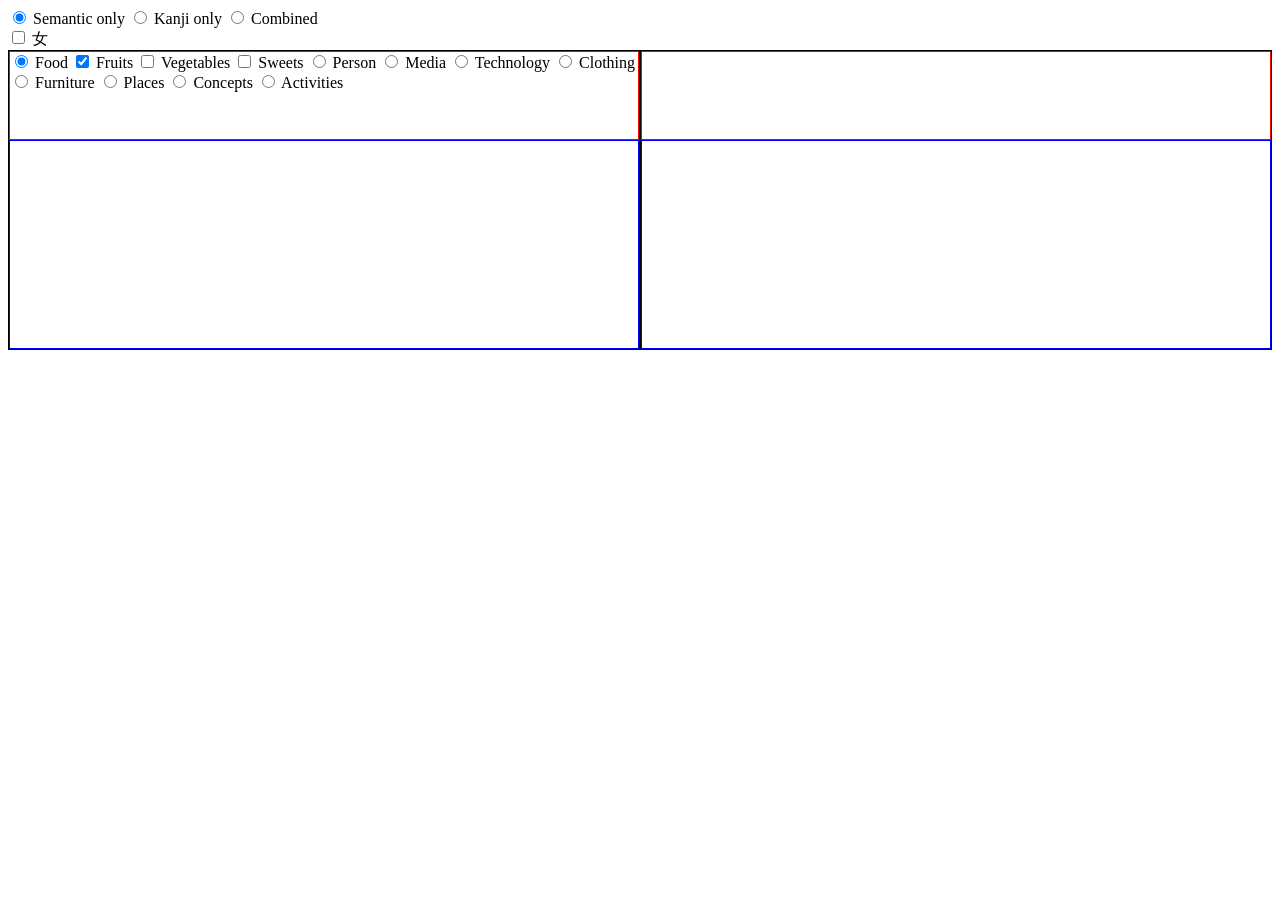
==== index.html @ 9851bcff "First commit" ====
<!DOCTYPE html>
<html lang="en">
<head>
    <meta charset="UTF-8">
    <title>Title</title>
    <link rel="stylesheet" href="style.css">
    <script src="tile.js" type="module"></script>
</head>
<body>

<div data-set="page-mode">
    <div class="tags">
        <label>
            <input type="radio" name="page-mode" value="semantic-only" checked="checked"/>
            Semantic only</label>
        <label>
            <input type="radio" name="page-mode" value="kanji-only" />
            Kanji only</label>
        <label>
            <input type="radio" name="page-mode" value="combined"/>
            Combined</label>
    </div>
</div>

<div class="container mini-vocab" data-set="kanji">
    <div class="tags">
         <span class="">
               <label>
                  <input type="checkbox" value="person"/>
              女</label>
          </span>

    </div>
</div>

<div class="dual-wrapper">
  <div class="container main-vocab" data-set="noun">
      <div class="tags">
          <span class="has-dropdown" >
              <label>
                  <input type="radio" name="noun-parent-tag" value="food" checked="checked">
              Food</label>
          </span>
          <span class="dropdown-content" data-parent="food">
                   <label>
                  <input type="checkbox" value="fruits" checked="checked"/>
              Fruits</label>
                   <label>
                  <input type="checkbox" value="vegetables"/>
              Vegetables</label>
                   <label>
                  <input type="checkbox" value="sweets"/>
                       Sweets
              </label>
          </span>
          <span class="">
               <label>
                  <input type="radio" name="noun-parent-tag" value="person" />
              Person</label>
          </span>
          <span class="">
               <label>
                  <input type="radio" name="noun-parent-tag" value="media" />
              Media</label>
          </span>
          <span class="">
               <label>
                  <input type="radio" name="noun-parent-tag" value="technology" />
              Technology</label>
          </span>
          <span class="">
               <label>
                  <input type="radio" name="noun-parent-tag" value="clothing" />
              Clothing</label>
          </span>
          <span class="">
               <label>
                  <input type="radio" name="noun-parent-tag" value="furniture" />
              Furniture</label>
          </span>
          <span class="">
               <label>
                  <input type="radio" name="noun-parent-tag" value="places" />
              Places</label>
          </span>
          <span class="">
               <label>
                  <input type="radio" name="noun-parent-tag" value="concepts" />
              Concepts</label>
          </span>
          <span class="">
               <label>
                  <input type="radio" name="noun-parent-tag" value="activities" />
              Activities</label>
          </span>
      </div>
      <div class="destination"></div>
  </div>
  <div class="main-vocab" data-set="verb">
      <div class="tags"></div>
      <div class="destination"></div>
  </div>
</div>
<div data-set="">
  <div data-set="adjective"></div>
  <div data-set="adverb"></div>
</div>

<dialog id="tile-modal">
    <div class="modal-content">
        <div class="modal-header"></div>
        <div class="modal-reading"></div>
        <div class="modal-meaning"></div>
        <div class="modal-notes"></div>
    </div>
</dialog>

</body>
</html>
---- style.css ----
* {

    box-sizing: border-box;

    --main-font-family: Zen Kaku Gothic New, sans-serif;
    --jpn-font-size: 18px;

    --quick-access-font-size: 0.711em;
    --conjugator-result-font-size: 40px;
    --inspector-font-size: 1.5em;
    --reading-font-size: 0.7em;
    --meaning-font-size: 0.95em;


    --light-bg-color: #f3f0e8;
    --light-neutral-color: #fffbf2;
    --dark-accent-color: #293921;

    --primary-color: #b9c1ab;;
    --secondary-color: #496a49;

}

/*  ============= TILE STYLING ============= */

.tile, .kanji-tile {
    display: inline-block;
    border: 0.14em solid #889f7c;
    border-radius: 0.3em;
    margin: 0.2em;
    text-wrap: nowrap;
    font-size: 16px;
    height: fit-content;
    font-weight: 430;
    background-color: #fffefa;
}
.kanji-tile {
    padding: 0.06em;
    font-size: 16px;
    height: fit-content;

}

.highlight {
    color: #fd3adb;
}


.dual-wrapper {
    display: flex;

}


/*  ============= MODAL STYLING ============= */
#tile-modal, #grammar-modal {
    z-index: 100;
    border-radius: 0.5em;
    justify-content: center;
    align-items: center;
    overflow: hidden;
    border: none;
    width: 70%;
    height: 50%;
}

#grammar-modal {
    height: 70%;
    width: 80%;
}
#tile-modal::backdrop, #grammar-modal::backdrop {
    background-color: rgba(0, 0, 0, 0.5);
}

#tile-modal:focus, #grammar-modal:focus, #grammar-modal:focus {
    outline: 10px solid #b0ba9d;

}

.modal-content {
    display: flex;
    flex-direction: column;
    gap: 0.3em;
    font-size: 20px;
}

.modal-header {
    font-size: 40px;

    @media (max-width: 600px) {
        font-size: 40px;
        text-wrap: nowrap;
    }
}

#grammar-modal {
    overflow-y: scroll;
}

#grammar-modal-content {
    display: flex;
    flex-direction: column;
    gap: 0.3em;
    overflow: scroll;

    /* row start / col start / row end / col end*/

    .top-wrapper {
        display: flex;
        font-size: 25px;
        border-bottom: 3px solid rgba(0, 0, 0, 0.06);
        gap: 0.3em;
    }

    .bottom-wrapper {
        display: flex;
        flex-direction: column;
        gap: 0.7em;
        font-size: 16px;
    }


    .modal-title {
        flex: 4;
    }

    .modal-lesson {
        flex: 1;
    }

    .modal-notes {
        font-size: 14px;
    }

    .modal-follows {
        display: flex;
        flex-direction: column;
        font-size: 14px;

        .inline {
            display: inline-block;
            text-wrap: nowrap;

        }

        #followsWrapper {
            gap: 0.2em;
        }

    }


}


.format-styling {
    color: deeppink;
    font-weight: bold;
}

.innerHeader {
    font-weight: bold;
    display: block;
    font-size: 20px;
}


.main-vocab {
    display: flex;
    flex-direction: column;
    border: 1px solid black;
    width: 100%;
    height: 300px;

    .tags {
        border: 1px solid red;
        height: 30%;
    }

    .destination {
        border: 1px solid blue;
        height: 70%;
    }
}

.dropdown-content {

}
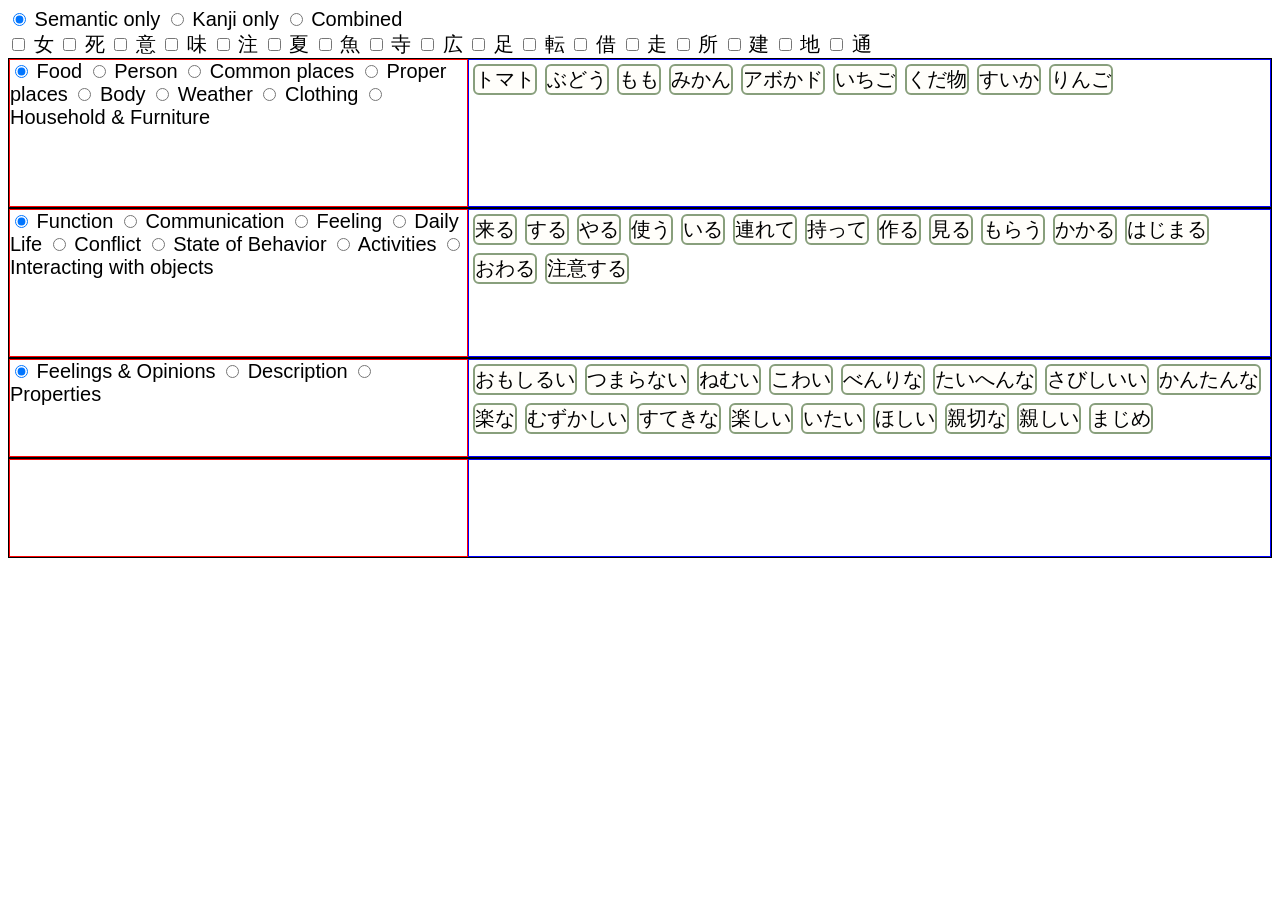
==== commit 195b7057: "n/a" ====
--- a/index.html
+++ b/index.html
@@ -3,8 +3,14 @@
 <head>
     <meta charset="UTF-8">
     <title>Title</title>
+    <meta name="viewport" content="width=device-width, initial-scale=1.0">
     <link rel="stylesheet" href="style.css">
     <script src="tile.js" type="module"></script>
+
+    <link rel="preconnect" href="https://fonts.googleapis.com">
+    <link rel="preconnect" href="https://fonts.gstatic.com" crossorigin>
+    <link href="https://fonts.googleapis.com/css2?family=Kiwi+Maru&family=Kosugi+Maru&family=M+PLUS+1:wght@100..900&display=swap" rel="stylesheet">
+
 </head>
 <body>
 
@@ -26,22 +32,157 @@
     <div class="tags">
          <span class="">
                <label>
-                  <input type="checkbox" value="person"/>
+                  <input type="checkbox" value="女Woman"/>
               女</label>
           </span>
+        <span class="">
+    <label>
+        <input type="checkbox" value="死Death"/>
+        死
+    </label>
+</span>
+        <span class="">
+    <label>
+        <input type="checkbox" value="意Mind"/>
+        意
+    </label>
+</span>
+        <span class="">
+    <label>
+        <input type="checkbox" value="味FlavorTaste"/>
+        味
+    </label>
+</span>
+        <span class="">
+    <label>
+        <input type="checkbox" value="注ToPour"/>
+        注
+    </label>
+</span>
+        <span class="">
+    <label>
+        <input type="checkbox" value="夏Summer"/>
+        夏
+    </label>
+</span>
+        <span class="">
+    <label>
+        <input type="checkbox" value="魚Fish"/>
+        魚
+    </label>
+</span>
+        <span class="">
+    <label>
+        <input type="checkbox" value="寺Temple"/>
+        寺
+    </label>
+</span>
+        <span class="">
+    <label>
+        <input type="checkbox" value="広SpaciousWide"/>
+        広
+    </label>
+</span>
+        <span class="">
+    <label>
+        <input type="checkbox" value="足FootLeg"/>
+        足
+    </label>
+</span>
+        <span class="">
+    <label>
+        <input type="checkbox" value="転ToRollOver"/>
+        転
+    </label>
+</span>
+        <span class="">
+    <label>
+        <input type="checkbox" value="借ToBorrow"/>
+        借
+    </label>
+</span>
+        <span class="">
+    <label>
+        <input type="checkbox" value="走ToRun"/>
+        走
+    </label>
+</span>
+        <span class="">
+    <label>
+        <input type="checkbox" value="所Place"/>
+        所
+    </label>
+</span>
+        <span class="">
+    <label>
+        <input type="checkbox" value="建ToBuild"/>
+        建
+    </label>
+</span>
+        <span class="">
+    <label>
+        <input type="checkbox" value="地Ground"/>
+        地
+    </label>
+</span>
+        <span class="">
+    <label>
+        <input type="checkbox" value="通ToPass"/>
+        通
+    </label>
+</span>
 
     </div>
 </div>
 
 <div class="dual-wrapper">
-  <div class="container main-vocab" data-set="noun">
+  <div class="vocab main-vocab" data-set="noun">
+
       <div class="tags">
-          <span class="has-dropdown" >
+          <div class="upper-tags">
+          <span class="" >
               <label>
                   <input type="radio" name="noun-parent-tag" value="food" checked="checked">
               Food</label>
           </span>
-          <span class="dropdown-content" data-parent="food">
+          <span class="">
+               <label>
+                  <input type="radio" name="noun-parent-tag" value="person" />
+              Person</label>
+          </span>
+          <span class="">
+               <label>
+                  <input type="radio" name="noun-parent-tag" value="commonPlaceNames" />
+              Common places</label>
+          </span>
+              <span class="">
+               <label>
+                  <input type="radio" name="noun-parent-tag" value="properPlaceNames" />
+              Proper places</label>
+          </span>
+              <span class="">
+               <label>
+                  <input type="radio" name="noun-parent-tag" value="body" />
+              Body</label>
+          </span>
+              <span class="">
+               <label>
+                  <input type="radio" name="noun-parent-tag" value="weather" />
+              Weather</label>
+          </span>
+              <span class="">
+               <label>
+                  <input type="radio" name="noun-parent-tag" value="clothingAccessories" />
+              Clothing</label>
+          </span>
+              <span class="">
+               <label>
+                  <input type="radio" name="noun-parent-tag" value="householdFurniture" />
+              Household & Furniture</label>
+          </span>
+          </div>
+          <div class="dropdowns">
+              <span class="dropdown-content" data-parent="food">
                    <label>
                   <input type="checkbox" value="fruits" checked="checked"/>
               Fruits</label>
@@ -53,57 +194,162 @@
                        Sweets
               </label>
           </span>
-          <span class="">
-               <label>
-                  <input type="radio" name="noun-parent-tag" value="person" />
-              Person</label>
-          </span>
-          <span class="">
-               <label>
-                  <input type="radio" name="noun-parent-tag" value="media" />
-              Media</label>
-          </span>
-          <span class="">
-               <label>
-                  <input type="radio" name="noun-parent-tag" value="technology" />
-              Technology</label>
-          </span>
-          <span class="">
-               <label>
-                  <input type="radio" name="noun-parent-tag" value="clothing" />
-              Clothing</label>
-          </span>
-          <span class="">
-               <label>
-                  <input type="radio" name="noun-parent-tag" value="furniture" />
-              Furniture</label>
-          </span>
-          <span class="">
-               <label>
-                  <input type="radio" name="noun-parent-tag" value="places" />
-              Places</label>
-          </span>
-          <span class="">
-               <label>
-                  <input type="radio" name="noun-parent-tag" value="concepts" />
-              Concepts</label>
-          </span>
-          <span class="">
-               <label>
-                  <input type="radio" name="noun-parent-tag" value="activities" />
-              Activities</label>
-          </span>
+          <span class="dropdown-content" data-parent="commonPlaceNames">
+                   <label>
+                  <input type="checkbox" value="institutionsEstablishments" checked="checked"/>
+              Institutions & Establishments</label>
+                   <label>
+                  <input type="checkbox" value="infrastructureTransitPlaces"/>
+              Infrastructure & Transit</label>
+                   <label>
+                  <input type="checkbox" value="subPlaces"/>
+                       Sub-places
+              </label>
+                   <label>
+                  <input type="checkbox" value="publicAmenitiesPlaces"/>
+                       Public Amenities
+              </label>
+                    <label>
+                  <input type="checkbox" value="geographicalPlaces"/>
+                       Geopolitical
+              </label>
+                   <label>
+                  <input type="checkbox" value="naturalPlaces"/>
+                       Nature
+              </label>
+
+
+
+          </span>
+              <span class="dropdown-content" data-parent="properPlaceNames">
+                   <label>
+                  <input type="checkbox" value="institutionsEstablishments" checked="checked"/>
+              Institutions & Establishments</label>
+                   <label>
+                  <input type="checkbox" value="infrastructureTransitPlaces"/>
+              Infrastructure & Transit</label>
+                   <label>
+                  <input type="checkbox" value="subPlaces"/>
+                       Sub-places
+              </label>
+                   <label>
+                  <input type="checkbox" value="publicAmenitiesPlaces"/>
+                       Public Amenities
+              </label>
+                    <label>
+                  <input type="checkbox" value="geographicalPlaces"/>
+                       Geopolitical
+              </label>
+                   <label>
+                  <input type="checkbox" value="naturalPlaces"/>
+                       Nature
+              </label>
+
+
+
+          </span>
+          </div>
+
       </div>
       <div class="destination"></div>
   </div>
-  <div class="main-vocab" data-set="verb">
-      <div class="tags"></div>
+  <div class="vocab main-vocab" data-set="verb">
+      <div class="tags">
+          <div class="upper-tags">
+              <span class="" >
+              <label>
+                  <input type="radio" name="verb-parent-tag" value="function" checked="checked">
+              Function</label>
+          </span>
+              <span class="" >
+              <label>
+                  <input type="radio" name="verb-parent-tag" value="communication"/>
+              Communication</label>
+          </span>
+              <span class="" >
+              <label>
+                  <input type="radio" name="verb-parent-tag" value="feelingVerb">
+              Feeling</label>
+          </span>
+              <span class="" >
+              <label>
+                  <input type="radio" name="verb-parent-tag" value="dailyLife">
+              Daily Life</label>
+          </span>
+              <span class="" >
+              <label>
+                  <input type="radio" name="verb-parent-tag" value="conflictVerbs"/>
+              Conflict</label>
+          </span>
+              <span class="" >
+              <label>
+                  <input type="radio" name="verb-parent-tag" value="stateOfBehavior"/>
+              State of Behavior</label>
+          </span>
+              <span class="" >
+              <label>
+                  <input type="radio" name="verb-parent-tag" value="activities"/>
+              Activities</label>
+          </span>
+              <span class="" >
+              <label>
+                  <input type="radio" name="verb-parent-tag" value="interactionVerbs"/>
+              Interacting with objects</label>
+          </span>
+
+          </div>
+          <div class="dropdowns">
+              <span class="dropdown-content" data-parent="dailyLife">
+                   <label>
+                  <input type="checkbox" value="routine" checked="checked"/>
+              Routine</label>
+                   <label>
+                  <input type="checkbox" value="gettingDressed"/>
+              Getting Dressed</label>
+                   <label>
+                  <input type="checkbox" value="cleaningVerbs"/>
+                       Cleaning
+              </label>
+                   <label>
+                  <input type="checkbox" value="healthVerbs"/>
+                       Health
+              </label>
+          </span>
+          </div>
+
+      </div>
       <div class="destination"></div>
   </div>
 </div>
-<div data-set="">
-  <div data-set="adjective"></div>
-  <div data-set="adverb"></div>
+<div class="dual-wrapper" data-set="">
+  <div class="vocab med-vocab" data-set="adjective">
+      <div class="tags">
+          <div class="upper-tags">
+               <span class="" >
+              <label>
+                  <input type="radio" name="adjective-parent-tag" value="feelingsOpinions" checked="checked">
+              Feelings & Opinions</label>
+          </span>
+              <span class="" >
+              <label>
+                  <input type="radio" name="adjective-parent-tag" value="description">
+              Description</label>
+          </span>
+              <span class="" >
+              <label>
+                  <input type="radio" name="adjective-parent-tag" value="properties">
+              Properties</label>
+          </span>
+          </div>
+      </div>
+      <div class="destination"></div>
+  </div>
+  <div class="vocab med-vocab" data-set="adverb">
+      <div class="tags">
+          <div class="upper-tags"></div>
+      </div>
+      <div class="destination"></div>
+  </div>
 </div>
 
 <dialog id="tile-modal">
--- a/style.css
+++ b/style.css
@@ -20,6 +20,27 @@
     --secondary-color: #496a49;
 
 }
+
+body {
+    font-family: var(--main-font-family), sans-serif;
+    font-size: 20px;
+}
+/*  ============= TAGS STYLING ============= */
+
+.dropdown-content {
+    display: none;
+}
+
+.dropdown-content.active {
+    display: inline-block;
+    flex-direction: row;
+    overflow: hidden;
+    z-index: 100;
+    background-color: var(--primary-color);
+}
+
+
+
 
 /*  ============= TILE STYLING ============= */
 
@@ -29,7 +50,7 @@
     border-radius: 0.3em;
     margin: 0.2em;
     text-wrap: nowrap;
-    font-size: 16px;
+    font-size: 20px;
     height: fit-content;
     font-weight: 430;
     background-color: #fffefa;
@@ -43,12 +64,6 @@
 
 .highlight {
     color: #fd3adb;
-}
-
-
-.dual-wrapper {
-    display: flex;
-
 }
 
 
@@ -152,7 +167,6 @@
 
 }
 
-
 .format-styling {
     color: deeppink;
     font-weight: bold;
@@ -164,22 +178,76 @@
     font-size: 20px;
 }
 
+/**/
+.dual-wrapper {
+    display: flex;
+    flex-direction: column;
+}
 
 .main-vocab {
     display: flex;
-    flex-direction: column;
+    flex-direction: row;
     border: 1px solid black;
     width: 100%;
-    height: 300px;
+    height: 150px;
 
     .tags {
+        display: flex;
+        flex-direction: column;
         border: 1px solid red;
-        height: 30%;
+        overflow: scroll;
+        width: 40%;
+
+        .upper-tags {
+            flex: 1;
+            overflow: scroll;
+        }
+
+        .dropdowns {
+            flex: 1;
+            overflow: scroll;
+        }
+
     }
 
     .destination {
         border: 1px solid blue;
-        height: 70%;
+        height: 100%;
+        width: 70%;
+        overflow: scroll;
+    }
+}
+
+.med-vocab {
+    display: flex;
+    flex-direction: row;
+    border: 1px solid black;
+    width: 100%;
+    height: 100px;
+
+    .tags {
+        display: flex;
+        flex-direction: column;
+        border: 1px solid red;
+        overflow: hidden;
+        width: 40%;
+
+        .upper-tags {
+            flex: 1;
+        }
+
+        .dropdowns {
+            flex: 1;
+            overflow: scroll;
+        }
+
+    }
+
+    .destination {
+        border: 1px solid blue;
+        height: 100%;
+        width: 70%;
+        overflow: scroll;
     }
 }
 
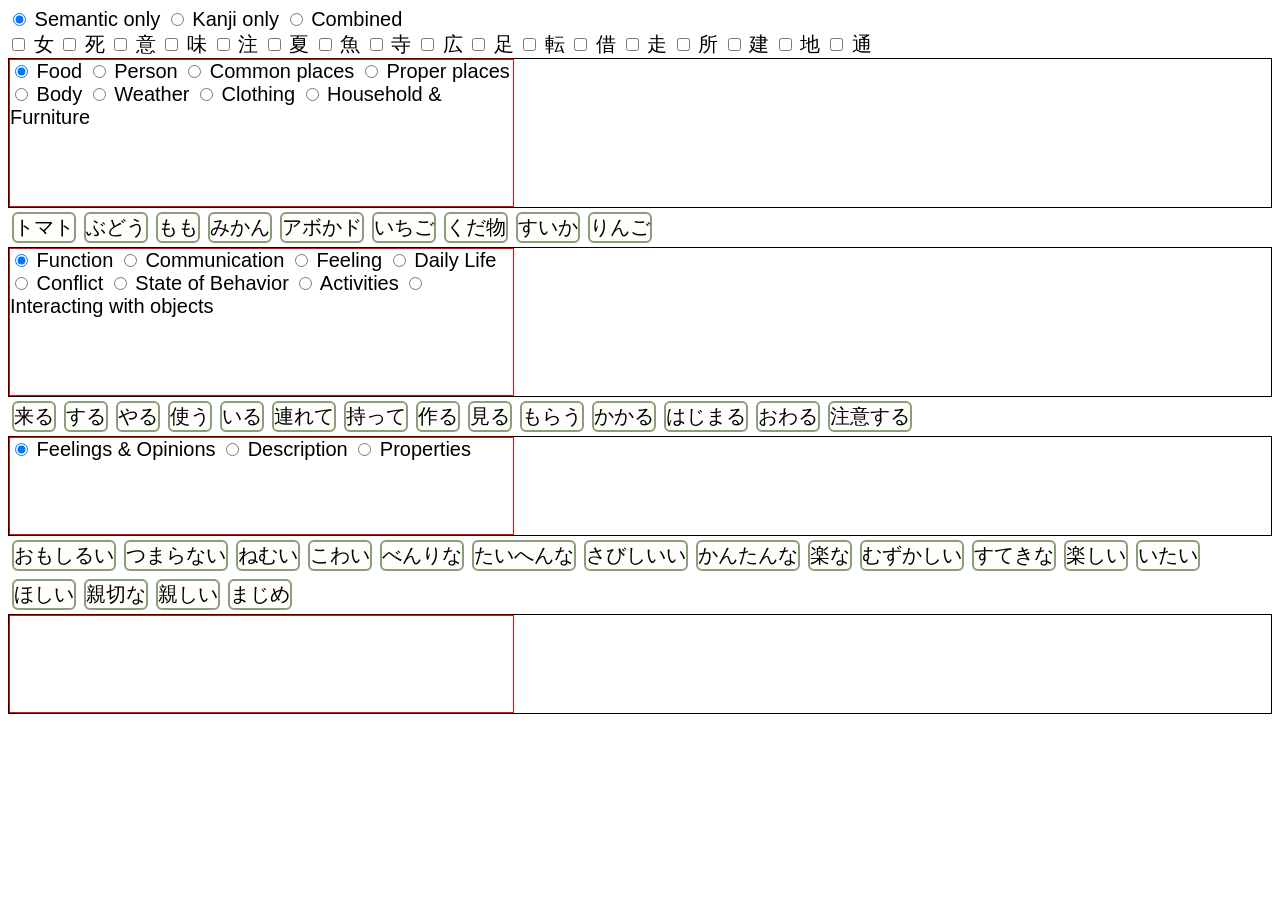
==== commit f7479a1b: "n/a" ====
--- a/index.html
+++ b/index.html
@@ -136,7 +136,7 @@
 </div>
 
 <div class="dual-wrapper">
-  <div class="vocab main-vocab" data-set="noun">
+  <div class="vocab main-vocab" data-vocab="noun">
 
       <div class="tags">
           <div class="upper-tags">
@@ -251,9 +251,12 @@
           </div>
 
       </div>
-      <div class="destination"></div>
   </div>
-  <div class="vocab main-vocab" data-set="verb">
+
+    <div class="destination" data-dest="noun"></div>
+
+
+  <div class="vocab main-vocab" data-vocab="verb">
       <div class="tags">
           <div class="upper-tags">
               <span class="" >
@@ -318,11 +321,15 @@
           </div>
 
       </div>
-      <div class="destination"></div>
+
   </div>
+
 </div>
+
+<div class="destination" data-dest="verb"></div>
+
 <div class="dual-wrapper" data-set="">
-  <div class="vocab med-vocab" data-set="adjective">
+  <div class="vocab med-vocab" data-vocab="adjective">
       <div class="tags">
           <div class="upper-tags">
                <span class="" >
@@ -342,14 +349,14 @@
           </span>
           </div>
       </div>
-      <div class="destination"></div>
   </div>
-  <div class="vocab med-vocab" data-set="adverb">
+    <div class="destination" data-dest="adjective"></div>
+  <div class="vocab med-vocab" data-vocab="adverb">
       <div class="tags">
           <div class="upper-tags"></div>
       </div>
-      <div class="destination"></div>
   </div>
+    <div class="destination" data-dest="adverb"></div>
 </div>
 
 <dialog id="tile-modal">
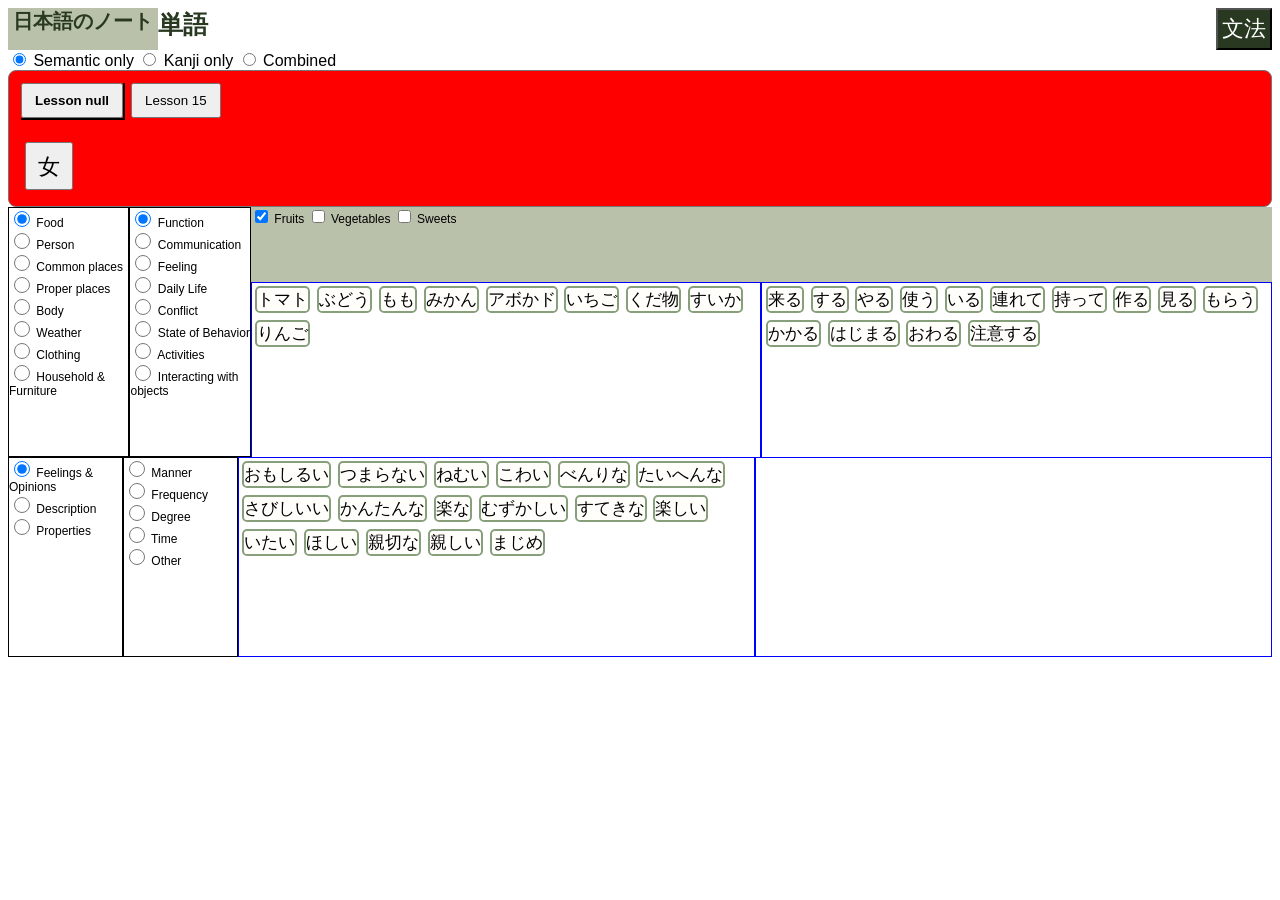
==== commit 70bb5087: "Switching to laptop" ====
--- a/index.html
+++ b/index.html
@@ -2,7 +2,7 @@
 <html lang="en">
 <head>
     <meta charset="UTF-8">
-    <title>Title</title>
+    <title>Vocab</title>
     <meta name="viewport" content="width=device-width, initial-scale=1.0">
     <link rel="stylesheet" href="style.css">
     <script src="tile.js" type="module"></script>
@@ -13,8 +13,15 @@
 
 </head>
 <body>
-
-<div data-set="page-mode">
+<div id="title">
+    <h4 class="app inline">日本語<wbr></wbr>の<wbr></wbr>ノート</h4>
+    <h1 class="topic inline">単語</h1>
+    <button class="link">
+        <a href="grammar.html">文法</a>
+    </button>
+</div>
+
+<div class="page-mode" data-set="page-mode">
     <div class="tags">
         <label>
             <input type="radio" name="page-mode" value="semantic-only" checked="checked"/>
@@ -27,161 +34,122 @@
             Combined</label>
     </div>
 </div>
-
-<div class="container mini-vocab" data-set="kanji">
-    <div class="tags">
-         <span class="">
-               <label>
-                  <input type="checkbox" value="女Woman"/>
-              女</label>
-          </span>
-        <span class="">
-    <label>
-        <input type="checkbox" value="死Death"/>
-        死
-    </label>
-</span>
-        <span class="">
-    <label>
-        <input type="checkbox" value="意Mind"/>
-        意
-    </label>
-</span>
-        <span class="">
-    <label>
-        <input type="checkbox" value="味FlavorTaste"/>
-        味
-    </label>
-</span>
-        <span class="">
-    <label>
-        <input type="checkbox" value="注ToPour"/>
-        注
-    </label>
-</span>
-        <span class="">
-    <label>
-        <input type="checkbox" value="夏Summer"/>
-        夏
-    </label>
-</span>
-        <span class="">
-    <label>
-        <input type="checkbox" value="魚Fish"/>
-        魚
-    </label>
-</span>
-        <span class="">
-    <label>
-        <input type="checkbox" value="寺Temple"/>
-        寺
-    </label>
-</span>
-        <span class="">
-    <label>
-        <input type="checkbox" value="広SpaciousWide"/>
-        広
-    </label>
-</span>
-        <span class="">
-    <label>
-        <input type="checkbox" value="足FootLeg"/>
-        足
-    </label>
-</span>
-        <span class="">
-    <label>
-        <input type="checkbox" value="転ToRollOver"/>
-        転
-    </label>
-</span>
-        <span class="">
-    <label>
-        <input type="checkbox" value="借ToBorrow"/>
-        借
-    </label>
-</span>
-        <span class="">
-    <label>
-        <input type="checkbox" value="走ToRun"/>
-        走
-    </label>
-</span>
-        <span class="">
-    <label>
-        <input type="checkbox" value="所Place"/>
-        所
-    </label>
-</span>
-        <span class="">
-    <label>
-        <input type="checkbox" value="建ToBuild"/>
-        建
-    </label>
-</span>
-        <span class="">
-    <label>
-        <input type="checkbox" value="地Ground"/>
-        地
-    </label>
-</span>
-        <span class="">
-    <label>
-        <input type="checkbox" value="通ToPass"/>
-        通
-    </label>
-</span>
-
-    </div>
-</div>
-
-<div class="dual-wrapper">
-  <div class="vocab main-vocab" data-vocab="noun">
-
-      <div class="tags">
-          <div class="upper-tags">
-          <span class="" >
+<!-- Existing selected-kanji area stays outside the drawer -->
+<div id="selected-kanji">
+    <div class="kanji-slot" data-slot="0"></div>
+    <div class="kanji-slot" data-slot="1"></div>
+</div>
+
+<!-- Kanji drawer -->
+<div id="kanji-drawer" class="kanji-drawer">
+    <div id="lesson-tabs" class="lesson-tabs"></div>
+
+    <div id="lesson-kanji" class="lesson-kanji"></div>
+</div>
+
+<div class="layout">
+    <div class="vocab-group">
+        <div class="tags-side-bar">
+            <div class="vocab tag-container  large-tag-size" data-vocab="noun">
+                <div class="tags">
+
+          <span class="">
               <label>
                   <input type="radio" name="noun-parent-tag" value="food" checked="checked">
               Food</label>
           </span>
-          <span class="">
-               <label>
-                  <input type="radio" name="noun-parent-tag" value="person" />
+                    <span class="">
+               <label>
+                  <input type="radio" name="noun-parent-tag" value="person"/>
               Person</label>
           </span>
-          <span class="">
-               <label>
-                  <input type="radio" name="noun-parent-tag" value="commonPlaceNames" />
+                    <span class="">
+               <label>
+                  <input type="radio" name="noun-parent-tag" value="commonPlaceNames"/>
               Common places</label>
           </span>
+                    <span class="">
+               <label>
+                  <input type="radio" name="noun-parent-tag" value="properPlaces"/>
+              Proper places</label>
+          </span>
+                    <span class="">
+               <label>
+                  <input type="radio" name="noun-parent-tag" value="body"/>
+              Body</label>
+          </span>
+                    <span class="">
+               <label>
+                  <input type="radio" name="noun-parent-tag" value="weather"/>
+              Weather</label>
+          </span>
+                    <span class="">
+               <label>
+                  <input type="radio" name="noun-parent-tag" value="clothingAccessories"/>
+              Clothing</label>
+          </span>
+                    <span class="">
+               <label>
+                  <input type="radio" name="noun-parent-tag" value="householdFurniture"/>
+              Household & Furniture</label>
+          </span>
+
+                </div>
+            </div>
+            <div class="vocab tag-container large-tag-size" data-vocab="verb">
+                <div class="tags">
+
               <span class="">
-               <label>
-                  <input type="radio" name="noun-parent-tag" value="properPlaceNames" />
-              Proper places</label>
-          </span>
-              <span class="">
-               <label>
-                  <input type="radio" name="noun-parent-tag" value="body" />
-              Body</label>
-          </span>
-              <span class="">
-               <label>
-                  <input type="radio" name="noun-parent-tag" value="weather" />
-              Weather</label>
-          </span>
-              <span class="">
-               <label>
-                  <input type="radio" name="noun-parent-tag" value="clothingAccessories" />
-              Clothing</label>
-          </span>
-              <span class="">
-               <label>
-                  <input type="radio" name="noun-parent-tag" value="householdFurniture" />
-              Household & Furniture</label>
-          </span>
-          </div>
-          <div class="dropdowns">
+              <label>
+                  <input type="radio" name="verb-parent-tag" value="function" checked="checked">
+              Function</label>
+          </span>
+                    <span class="">
+              <label>
+                  <input type="radio" name="verb-parent-tag" value="communication"/>
+              Communication</label>
+          </span>
+                    <span class="">
+              <label>
+                  <input type="radio" name="verb-parent-tag" value="feelingVerb">
+              Feeling</label>
+          </span>
+                    <span class="">
+              <label>
+                  <input type="radio" name="verb-parent-tag" value="dailyLife">
+              Daily Life</label>
+          </span>
+                    <span class="">
+              <label>
+                  <input type="radio" name="verb-parent-tag" value="conflictVerbs"/>
+              Conflict</label>
+          </span>
+                    <span class="">
+              <label>
+                  <input type="radio" name="verb-parent-tag" value="stateOfBehavior"/>
+              State of Behavior</label>
+          </span>
+                    <span class="">
+              <label>
+                  <input type="radio" name="verb-parent-tag" value="activities"/>
+              Activities</label>
+          </span>
+                    <span class="">
+              <label>
+                  <input type="radio" name="verb-parent-tag" value="interactionVerbs"/>
+              Interacting with objects</label>
+          </span>
+
+
+                </div>
+
+            </div>
+
+        </div>
+        <div class="dual-dest">
+            <div class="dest-area large-size">
+                <div class="vocab child-tag-container child-tag-area " data-child-area="noun">
+                    <div class="dropdowns">
               <span class="dropdown-content" data-parent="food">
                    <label>
                   <input type="checkbox" value="fruits" checked="checked"/>
@@ -194,7 +162,7 @@
                        Sweets
               </label>
           </span>
-          <span class="dropdown-content" data-parent="commonPlaceNames">
+                        <span class="dropdown-content" data-parent="commonPlaceNames">
                    <label>
                   <input type="checkbox" value="institutionsEstablishments" checked="checked"/>
               Institutions & Establishments</label>
@@ -221,90 +189,43 @@
 
 
           </span>
-              <span class="dropdown-content" data-parent="properPlaceNames">
-                   <label>
-                  <input type="checkbox" value="institutionsEstablishments" checked="checked"/>
-              Institutions & Establishments</label>
-                   <label>
-                  <input type="checkbox" value="infrastructureTransitPlaces"/>
-              Infrastructure & Transit</label>
-                   <label>
-                  <input type="checkbox" value="subPlaces"/>
-                       Sub-places
-              </label>
-                   <label>
-                  <input type="checkbox" value="publicAmenitiesPlaces"/>
-                       Public Amenities
+                        <span class="dropdown-content" data-parent="properPlaces">
+                   <label>
+                  <input type="checkbox" value="country" checked="checked"/>
+              Country</label>
+                   <label>
+                  <input type="checkbox" value="americanCities"/>
+              Cities (America)</label>
+                   <label>
+                  <input type="checkbox" value="japaneseCities"/>
+                       Cities (Japan)
+              </label>
+                   <label>
+                  <input type="checkbox" value="internationalCities"/>
+                       Cities (International)
               </label>
                     <label>
-                  <input type="checkbox" value="geographicalPlaces"/>
-                       Geopolitical
-              </label>
-                   <label>
-                  <input type="checkbox" value="naturalPlaces"/>
-                       Nature
-              </label>
-
-
-
-          </span>
-          </div>
-
-      </div>
-  </div>
-
-    <div class="destination" data-dest="noun"></div>
-
-
-  <div class="vocab main-vocab" data-vocab="verb">
-      <div class="tags">
-          <div class="upper-tags">
-              <span class="" >
-              <label>
-                  <input type="radio" name="verb-parent-tag" value="function" checked="checked">
-              Function</label>
-          </span>
-              <span class="" >
-              <label>
-                  <input type="radio" name="verb-parent-tag" value="communication"/>
-              Communication</label>
-          </span>
-              <span class="" >
-              <label>
-                  <input type="radio" name="verb-parent-tag" value="feelingVerb">
-              Feeling</label>
-          </span>
-              <span class="" >
-              <label>
-                  <input type="radio" name="verb-parent-tag" value="dailyLife">
-              Daily Life</label>
-          </span>
-              <span class="" >
-              <label>
-                  <input type="radio" name="verb-parent-tag" value="conflictVerbs"/>
-              Conflict</label>
-          </span>
-              <span class="" >
-              <label>
-                  <input type="radio" name="verb-parent-tag" value="stateOfBehavior"/>
-              State of Behavior</label>
-          </span>
-              <span class="" >
-              <label>
-                  <input type="radio" name="verb-parent-tag" value="activities"/>
-              Activities</label>
-          </span>
-              <span class="" >
-              <label>
-                  <input type="radio" name="verb-parent-tag" value="interactionVerbs"/>
-              Interacting with objects</label>
-          </span>
-
-          </div>
-          <div class="dropdowns">
+                  <input type="checkbox" value="placesOfWorship"/>
+                       Places Of Worship
+              </label>
+                   <label>
+                  <input type="checkbox" value="restaurants"/>
+                       Restaurants
+              </label>
+
+
+
+          </span>
+                    </div>
+                </div>
+                <div class="large-size destination" data-dest="noun"></div>
+            </div>
+            <div class="dest-area large-size">
+                <div class="vocab child-tag-container child-tag-area" data-child-area="verb">
+                    <div class="dropdowns">
               <span class="dropdown-content" data-parent="dailyLife">
                    <label>
-                  <input type="checkbox" value="routine" checked="checked"/>
+                  <input type="checkbox" value="dailyRoutine" checked="checked"/>
               Routine</label>
                    <label>
                   <input type="checkbox" value="gettingDressed"/>
@@ -318,55 +239,87 @@
                        Health
               </label>
           </span>
-          </div>
-
-      </div>
-
-  </div>
-
-</div>
-
-<div class="destination" data-dest="verb"></div>
-
-<div class="dual-wrapper" data-set="">
-  <div class="vocab med-vocab" data-vocab="adjective">
-      <div class="tags">
-          <div class="upper-tags">
-               <span class="" >
+                    </div>
+                </div>
+                <div class="large-size destination" data-dest="verb"></div>
+            </div>
+        </div>
+
+    </div>
+    <div class="vocab-group">
+        <div class="tags-side-bar">
+            <div class="vocab tag-container medium-tag-size" data-vocab="adjective">
+                <div class="tags">
+               <span class="">
               <label>
                   <input type="radio" name="adjective-parent-tag" value="feelingsOpinions" checked="checked">
               Feelings & Opinions</label>
           </span>
-              <span class="" >
+                        <span class="">
               <label>
                   <input type="radio" name="adjective-parent-tag" value="description">
               Description</label>
           </span>
-              <span class="" >
+                        <span class="">
               <label>
                   <input type="radio" name="adjective-parent-tag" value="properties">
               Properties</label>
           </span>
-          </div>
-      </div>
-  </div>
-    <div class="destination" data-dest="adjective"></div>
-  <div class="vocab med-vocab" data-vocab="adverb">
-      <div class="tags">
-          <div class="upper-tags"></div>
-      </div>
-  </div>
-    <div class="destination" data-dest="adverb"></div>
-</div>
-
-<dialog id="tile-modal">
-    <div class="modal-content">
-        <div class="modal-header"></div>
-        <div class="modal-reading"></div>
-        <div class="modal-meaning"></div>
-        <div class="modal-notes"></div>
+                </div>
+            </div>
+            <div class="vocab tag-container medium-tag-size" data-vocab="adverb">
+                <div class="tags">
+
+                     <span class="">
+              <label>
+                  <input type="radio" name="adverbs-parent-tags" value="mannerAdverbs">
+              Manner</label>
+          </span>
+                        <span class="">
+              <label>
+                  <input type="radio" name="adverb-parent-tag" value="frequencyAdverbs"/>
+              Frequency</label>
+          </span>
+                        <span class="">
+              <label>
+                  <input type="radio" name="adverb-parent-tag" value="degreeAdverbs"/>
+              Degree</label>
+          </span>
+                        <span class="">
+              <label>
+                  <input type="radio" name="adverb-parent-tag" value="timeAdverbs"/>
+              Time</label>
+          </span>
+                        <span class="">
+              <label>
+                  <input type="radio" name="adverb-parent-tag" value="otherAdverbs"/>
+              Other</label>
+          </span>
+
+                </div>
+            </div>
+        </div>
+
+        <div class="dual-dest">
+            <div class="dest-area medium-size">
+            <div class="medium-size destination" data-dest="adjective"></div>
+            </div>
+            <div class="dest-area medium-size">
+            <div class="medium-size destination" data-dest="adverb"></div>
+            </div>
+        </div>
     </div>
-</dialog>
+</div>
+
+    <dialog id="tile-modal">
+        <div class="modal-content">
+            <div class="modal-header"></div>
+            <div class="modal-reading"></div>
+            <div class="modal-meaning"></div>
+            <div class="modal-notes"></div>
+        </div>
+    </dialog>
+
 
 </body>
 </html>
--- a/style.css
+++ b/style.css
@@ -24,7 +24,56 @@
 body {
     font-family: var(--main-font-family), sans-serif;
     font-size: 20px;
-}
+    display: flex;
+    flex-direction: column;
+}
+
+
+#title {
+    margin: 0;
+
+    height: fit-content;
+    display: flex;
+
+    .app {
+        text-wrap: wrap;
+        text-align: center;
+        font-size: 20px;
+        background-color: var(--primary-color);
+        color: var(--dark-accent-color);
+        width: 150px;
+    }
+
+    .topic {
+        font-size: 25px;
+        color: var(--dark-accent-color);
+
+    }
+
+    .inline {
+        margin: 0;
+        display: inline-block;
+    }
+
+    button {
+        background-color: var(--dark-accent-color);
+        width: fit-content;
+        height: fit-content;
+        padding: 0.3em;
+        align-self: flex-end;
+        margin-left: auto;
+
+    }
+    a {
+        text-decoration: none;
+        word-break: auto-phrase;
+        color: white;
+        font-size: 22px;
+    }
+
+}
+
+
 /*  ============= TAGS STYLING ============= */
 
 .dropdown-content {
@@ -32,7 +81,7 @@
 }
 
 .dropdown-content.active {
-    display: inline-block;
+    display: block;
     flex-direction: row;
     overflow: hidden;
     z-index: 100;
@@ -50,7 +99,7 @@
     border-radius: 0.3em;
     margin: 0.2em;
     text-wrap: nowrap;
-    font-size: 20px;
+    font-size: 17px;
     height: fit-content;
     font-weight: 430;
     background-color: #fffefa;
@@ -178,79 +227,248 @@
     font-size: 20px;
 }
 
+
 /**/
-.dual-wrapper {
-    display: flex;
-    flex-direction: column;
-}
-
-.main-vocab {
-    display: flex;
-    flex-direction: row;
+.layout {
+    display: flex;
+    flex-direction: column;
+    input[type="radio"] {
+        height: 16px;
+        width: 16px;
+    }
+}
+
+
+.vocab-group {
+    display: flex;
+    flex-direction: column;
+}
+
+.destination {
+    border: 1px solid blue;
+    overflow: scroll;
+    height: 100%;
+}
+
+.dual-dest {
+    display: flex;
+}
+
+.dest-area {
+    display: flex;
+    flex-direction: column;
+    min-width: 50%;
+    max-width: 50%;
+    min-height: 50%;
+    max-height: 50%;
+}
+
+.tags-side-bar {
+    display: flex;
+    min-height: 100px;
+    height: 100px;
+    max-height: 100px;
+}
+
+.tag-container {
+    font-size: 12px;
     border: 1px solid black;
-    width: 100%;
-    height: 150px;
+    max-height: 100%;
+    min-width: 50%;
+    max-width: 50%;
+    overflow: scroll;
 
     .tags {
         display: flex;
         flex-direction: column;
-        border: 1px solid red;
-        overflow: scroll;
-        width: 40%;
-
-        .upper-tags {
-            flex: 1;
-            overflow: scroll;
-        }
-
-        .dropdowns {
-            flex: 1;
-            overflow: scroll;
-        }
-
+    }
+}
+
+.child-tag-area {
+    min-height: 20%;
+}
+
+.child-tag-container {
+    font-size: 16px;
+    overflow-y: scroll;
+    min-width: 100%;
+    max-width: 100%;
+    background-color: var(--primary-color)
+}
+
+.large-size {
+    height: 300px;
+    max-height: 300px;
+}
+
+.medium-size {
+    height: 180px;
+}
+
+.page-mode {
+    font-size: 16px;
+}
+
+.kanji-tags {
+    overflow: scroll;
+    height: 63px;
+}
+
+.kanji-tag {
+    font-size: 22px;
+    width: fit-content;
+    text-wrap: nowrap;
+}
+
+.kanji-drawer {
+    display: flex;
+    flex-direction: column;
+    gap: 12px;
+    padding: 12px;
+    border: 1px solid #777;
+    border-radius: 8px;
+    max-height: 400px;
+}
+
+.lesson-tabs {
+    display: flex;
+    gap: 8px;
+    overflow-x: auto;
+    padding-bottom: 8px;
+    flex-shrink: 0;
+}
+
+.lesson-tabs button {
+    flex-shrink: 0;
+    padding: 8px 12px;
+    cursor: pointer;
+}
+
+.lesson-tabs button.active {
+    font-weight: bold;
+    outline: 2px solid currentColor;
+}
+
+.lesson-kanji {
+    display: flex;
+    flex-wrap: wrap;
+    gap: 8px;
+    overflow-y: auto;
+    min-height: 0;
+    padding: 4px;
+}
+
+.kanji-tag {
+    min-width: 48px;
+    min-height: 48px;
+    font-size: 1.4rem;
+    cursor: pointer;
+}
+
+.kanji-tag.active {
+    outline: 2px solid currentColor;
+    font-weight: bold;
+}
+
+/*  ============= RESPONSIVE ============= */
+
+@media (min-width: 560px) and (max-width: 1920px) and (pointer: fine) {
+
+    .kanji-drawer {
+        background-color: red;
+    }
+
+    .layout {
+        display: flex;
+        flex-direction: column;
+    }
+
+
+    .vocab-group {
+        display: flex;
+        flex-direction: row;
+        overflow: hidden;
     }
 
     .destination {
         border: 1px solid blue;
+        overflow: scroll;
         height: 100%;
-        width: 70%;
+        width: 100%;
+        min-width: 100%;
+    }
+
+    .dual-dest {
+        display: flex;
+        width: 100%;
+    }
+
+    .dest-area {
+        display: flex;
+        flex-direction: column;
+        min-width: 50%;
+        width: 50%;
+        max-width: 50%;
+        min-height: 50%;
+        max-height: 50%;
+    }
+
+    .tags-side-bar {
+        display: flex;
+        min-width: 230px;
+        min-height: 100px;
+        height: 100px;
+        max-height: 100px;
+        scrollbar-width: none;          /* Firefox */
+        -ms-overflow-style: none;
+    }
+
+    .tag-container {
+        font-size: 12px;
+        border: 1px solid black;
+        max-height: 100%;
+        min-width: 50%;
+        max-width: 50%;
+        .tags {
+            display: flex;
+            flex-direction: column;
+        }
+    }
+
+    .tags {
         overflow: scroll;
-    }
-}
-
-.med-vocab {
-    display: flex;
-    flex-direction: row;
-    border: 1px solid black;
-    width: 100%;
-    height: 100px;
-
-    .tags {
-        display: flex;
-        flex-direction: column;
-        border: 1px solid red;
-        overflow: hidden;
-        width: 40%;
-
-        .upper-tags {
-            flex: 1;
-        }
-
-        .dropdowns {
-            flex: 1;
-            overflow: scroll;
-        }
-
-    }
-
-    .destination {
-        border: 1px solid blue;
-        height: 100%;
-        width: 70%;
-        overflow: scroll;
-    }
-}
-
-.dropdown-content {
-
-}+        scrollbar-width: none;          /* Firefox */
+        -ms-overflow-style: none;
+
+    }
+    .child-tag-area {
+        min-height: 30%;
+    }
+
+    .child-tag-container {
+        font-size: 12px;
+        overflow-y: scroll;
+        min-width: 100%;
+        max-width: 100%;
+        background-color: var(--primary-color)
+    }
+
+
+
+    .large-size, .large-tag-size {
+        min-height: 250px;
+        height: 250px;
+        max-height: 250px;
+    }
+
+    .medium-size, .medium-tag-size {
+        height: 200px;
+        min-height: 200px;
+        max-height: 200px;
+    }
+
+
+
+
+}
+
